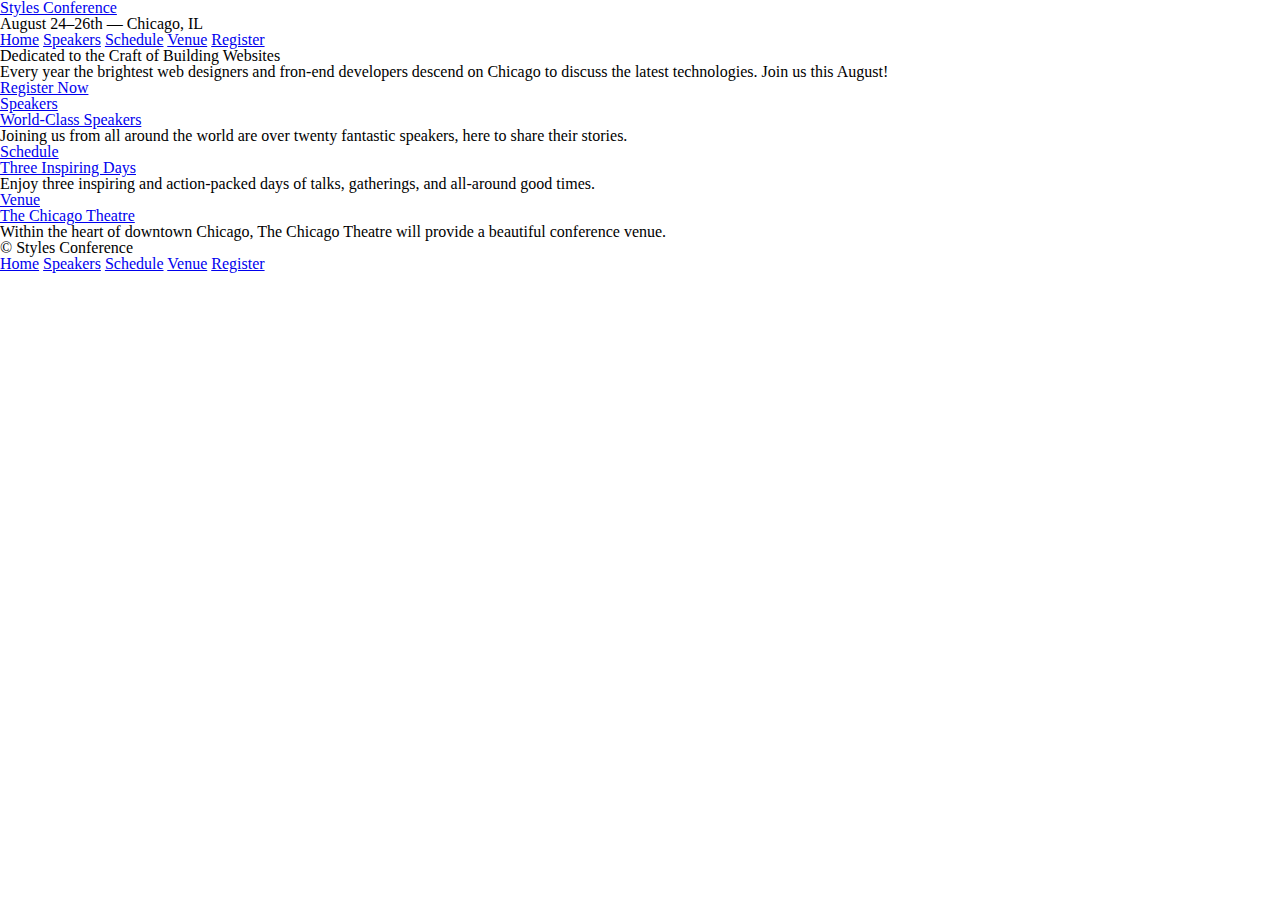
==== index.html @ d43dea90 "Lesson 1 and 2 complete" ====
<!DOCTYPE html>
<html lang="en">
<head>
    <meta charset="UTF-8">
    <meta http-equiv="X-UA-Compatible" content="IE=edge">
    <meta name="viewport" content="width=device-width, initial-scale=1.0">
    <title>Styles Conference</title>
    <link rel="stylesheet" href="assets/stylesheets/main.css">
</head>
<body>
    <header>
        <h1>
            <a href="index.html">Styles Conference</a>
        </h1>
        <h3>August 24&ndash;26th &mdash; Chicago, IL</h3>
        <nav>
            <a href="index.html">Home</a>
            <a href="speakers.html">Speakers</a>
            <a href="schedule.html">Schedule</a>
            <a href="venue.html">Venue</a>
            <a href="register.html">Register</a>
        </nav>
    </header>
    <section>
        <h2>Dedicated to the Craft of Building Websites</h2>
        <p>Every year the brightest web designers and fron-end developers descend on Chicago 
            to discuss the latest technologies. Join us this August!
        </p>
        <a href="register.html">Register Now</a>
    </section>
    <section>
        <section>
            <a href="speakers.html">
                <h5>Speakers</h5>
                <h3>World-Class Speakers</h3>
            </a>
            <p>Joining us from all around the world are over twenty fantastic speakers,
                here to share their stories.
            </p>
        </section>
        <section>
            <a href="schedule.html">
                <h5>Schedule</h5>
                <h3>Three Inspiring Days</h3>
            </a>
            <p>Enjoy three inspiring and action-packed days of talks, gatherings,
                and all-around good times.
            </p>
        </section>
        <section>
            <a href="venue.html">
                <h5>Venue</h5>
                <h3>The Chicago Theatre</h3>
            </a>
            <p>Within the heart of downtown Chicago, The Chicago Theatre
                will provide a beautiful conference venue.
            </p>
        </section>
    </section>
    <footer>
        <small>&copy; Styles Conference</small>
        <nav>
            <a href="index.html">Home</a>
            <a href="speakers.html">Speakers</a>
            <a href="schedule.html">Schedule</a>
            <a href="venue.html">Venue</a>
            <a href="register.html">Register</a>
        </nav>
    </footer>
</body>
</html>
---- assets/stylesheets/main.css ----
/* http://meyerweb.com/eric/tools/css/reset/ 2. v2.0 | 20110126
  License: none (public domain)
*/

html, body, div, span, applet, object, iframe,
h1, h2, h3, h4, h5, h6, p, blockquote, pre,
a, abbr, acronym, address, big, cite, code,
del, dfn, em, img, ins, kbd, q, s, samp,
small, strike, strong, sub, sup, tt, var,
b, u, i, center,
dl, dt, dd, ol, ul, li,
fieldset, form, label, legend,
table, caption, tbody, tfoot, thead, tr, th, td,
article, aside, canvas, details, embed,
figure, figcaption, footer, header, hgroup,
menu, nav, output, ruby, section, summary,
time, mark, audio, video {
  margin: 0;
  padding: 0;
  border: 0;
  font-size: 100%;
  font: inherit;
  vertical-align: baseline;
}
/* HTML5 display-role reset for older browsers */
article, aside, details, figcaption, figure,
footer, header, hgroup, menu, nav, section {
  display: block;
}
body {
  line-height: 1;
}
ol, ul {
  list-style: none;
}
blockquote, q {
  quotes: none;
}
blockquote:before, blockquote:after,
q:before, q:after {
  content: '';
  content: none;
}
table {
  border-collapse: collapse;
  border-spacing: 0;
}
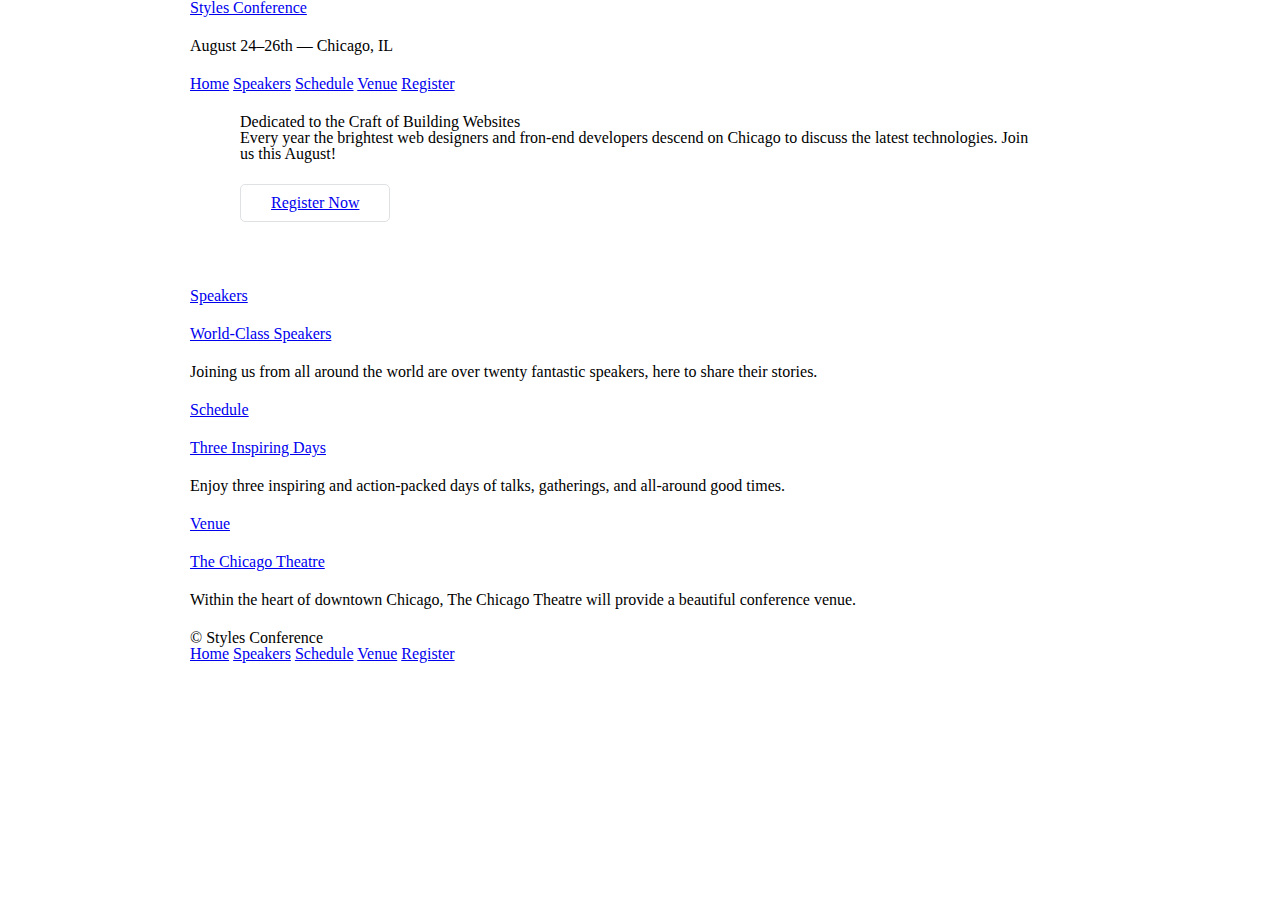
==== commit ea6cef6a: "Lesson 4 Complete" ====
--- a/index.html
+++ b/index.html
@@ -8,7 +8,7 @@
     <link rel="stylesheet" href="assets/stylesheets/main.css">
 </head>
 <body>
-    <header>
+    <header class="container">
         <h1>
             <a href="index.html">Styles Conference</a>
         </h1>
@@ -21,14 +21,14 @@
             <a href="register.html">Register</a>
         </nav>
     </header>
-    <section>
+    <section class="hero container">
         <h2>Dedicated to the Craft of Building Websites</h2>
         <p>Every year the brightest web designers and fron-end developers descend on Chicago 
             to discuss the latest technologies. Join us this August!
         </p>
-        <a href="register.html">Register Now</a>
+        <a class="btn btn-alt" href="register.html">Register Now</a>
     </section>
-    <section>
+    <section class="container">
         <section>
             <a href="speakers.html">
                 <h5>Speakers</h5>
@@ -57,7 +57,7 @@
             </p>
         </section>
     </section>
-    <footer>
+    <footer class="container">
         <small>&copy; Styles Conference</small>
         <nav>
             <a href="index.html">Home</a>
--- a/assets/stylesheets/main.css
+++ b/assets/stylesheets/main.css
@@ -44,4 +44,62 @@
 table {
   border-collapse: collapse;
   border-spacing: 0;
+}
+
+/*
+===================================
+Grid
+===================================
+*/
+
+*,
+*::before,
+*::after {
+  -webkit-box-sizing: border-box;
+  -moz-box-sizing: border-box;
+  box-sizing: border-box;
+}
+
+.container {
+  margin: 0 auto;
+  padding-left: 30px;
+  padding-right: 30px;
+  width: 960px;
+}
+
+/*
+===================================
+Typography
+===================================
+*/
+
+h1, h3, h4, h5, p {
+  margin-bottom: 22px;
+}
+
+/*
+===================================
+Buttons
+===================================
+*/
+
+.btn {
+  border-radius: 5px;
+  display: inline-block;
+  margin: 0;
+}
+
+.btn-alt {
+  border: 1px solid #dfe2e5;
+  padding: 10px 30px;
+}
+
+/*
+===================================
+Home
+===================================
+*/
+
+.hero {
+  padding: 22px 80px 66px 80px;
 }